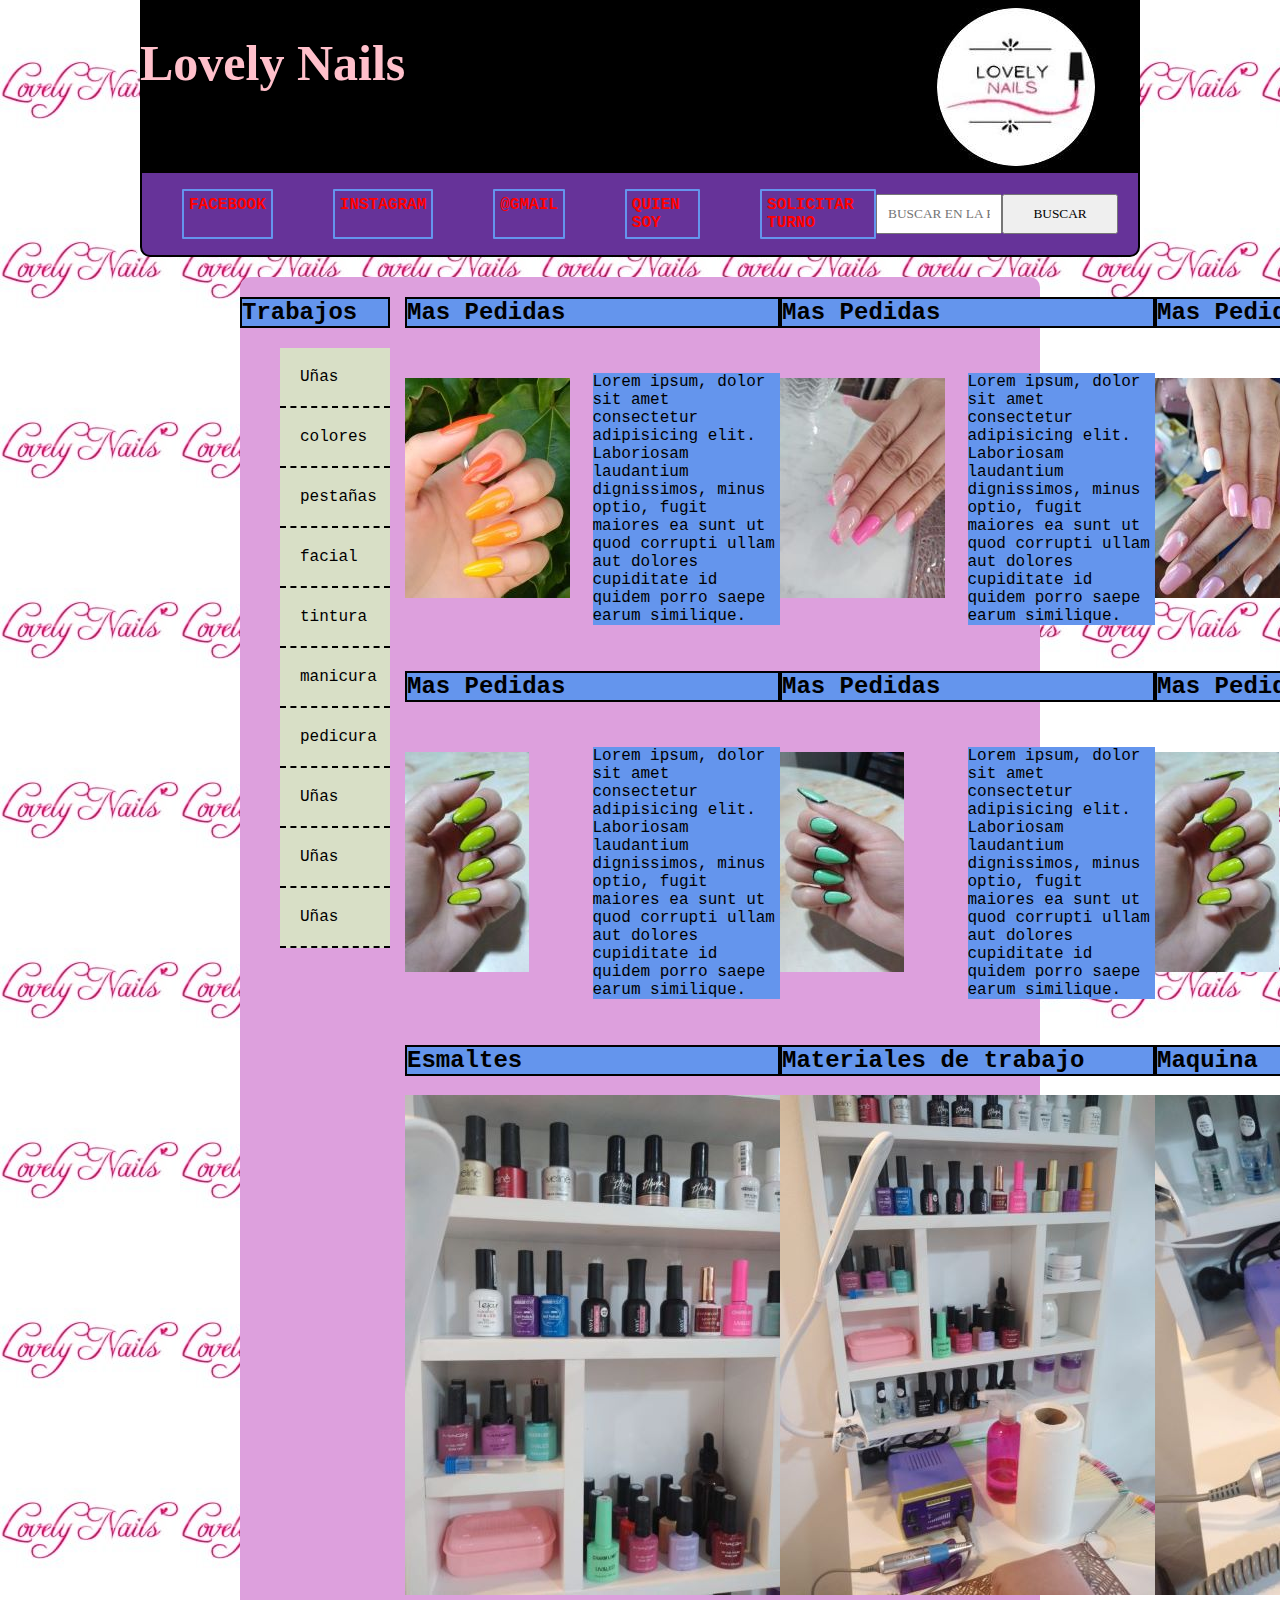
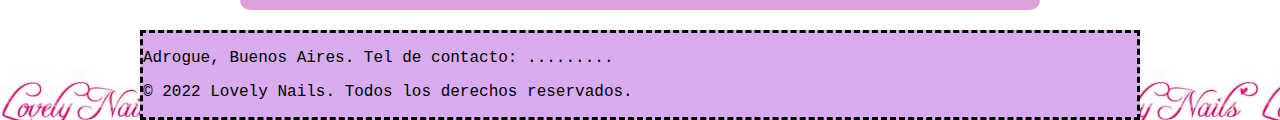
==== index.html @ ed1722a6 "commit init" ====
<!DOCTYPE html>
<html lang="en">
<head>
    <meta charset="UTF-8">
    <meta http-equiv="X-UA-Compatible" content="IE=edge">
    <meta name="viewport" content="width=device-width, initial-scale=1.0">
    <title>Lovely Nails</title>
    <link rel="stylesheet" href="estilos.css">
</head>
<body>

    <div class="cabecera">
        <h1>Lovely Nails</h1>
        <img src="imagenes.jpg/logo.jpg" alt="Logo de la marca">
    </div>

    <div class="contenido">
        <div class="navegacion">
            <ul class="lista">
                <li>
                    <a href="http://www.facebook.com.ar" target="_blank" rel="noopener noreferrer">FACEBOOK</a>
                </li>
                <li>
                    <a href="http://www.instagram.com/nailslovely.ok" target="_blank" rel="noopener noreferrer">INSTAGRAM</a>
                </li>
                <li>
                    <a href="http://www.gmail.com" target="_blank" rel="noopener noreferrer">@GMAIL</a>
                </li>
                <li>
                    <a href="./nosotros.html" target="_blank" rel="noopener noreferrer">QUIEN SOY</a>
                </li>
                <li>
                    <a href="./turnos.html" target="_blank" rel="noopener noreferrer">SOLICITAR TURNO</a>
                </li>
                
                
                
            </ul>
            <form action="Buscar.js">
                <input type="text" placeholder="BUSCAR EN LA PAGINA">
                <input type="submit" value="BUSCAR">
            </form>
        </div>
    </div>
    

    <div class="seccion-trabajos">
        <div class="trabajos">
            <h2>Trabajos</h2>
            <ul class="trabajos">
                <li>Uñas</li>
                <li>colores</li>
                <li>pestañas</li>
                <li>facial</li>
                <li>tintura</li>
                <li>manicura</li>
                <li>pedicura</li>
                <li>Uñas</li>
                <li>Uñas</li>
                <li>Uñas</li>
            </ul>
        </div>
        <div class="mas-pedidos">

            <div class="esmalte-color">
                <h2>Mas Pedidas</h2>
                <img src="imagenes.jpg/uñas-naranja2.jpg" alt="uñas color naranja">
                <p>Lorem ipsum, dolor sit amet consectetur adipisicing elit. Laboriosam laudantium dignissimos, minus optio, fugit maiores ea sunt ut quod corrupti ullam aut dolores cupiditate id quidem porro saepe earum similique.</p>
            </div>

            <div class="esmalte-color">
                <h2>Mas Pedidas</h2>
                <img src="imagenes.jpg/uñas-rosa-tonos2-2.jpg" alt="uñas varios tonos de rosa">
                <p>Lorem ipsum, dolor sit amet consectetur adipisicing elit. Laboriosam laudantium dignissimos, minus optio, fugit maiores ea sunt ut quod corrupti ullam aut dolores cupiditate id quidem porro saepe earum similique.</p>
            </div>

            <div class="esmalte-color">
                <h2>Mas Pedidas</h2>
                <img src="imagenes.jpg/uñas-rosas2.jpg" alt="uñas color rosa">
                <p>Lorem ipsum, dolor sit amet consectetur adipisicing elit. Laboriosam laudantium dignissimos, minus optio, fugit maiores ea sunt ut quod corrupti ullam aut dolores cupiditate id quidem porro saepe earum similique.</p>
            </div>

            <div class="esmalte-color">
                <h2>Mas Pedidas</h2>
                <img src="imagenes.jpg/uñas-verde-oliva3-2.jpg" alt="uñas color verde oliva">
                <p>Lorem ipsum, dolor sit amet consectetur adipisicing elit. Laboriosam laudantium dignissimos, minus optio, fugit maiores ea sunt ut quod corrupti ullam aut dolores cupiditate id quidem porro saepe earum similique.</p>
            </div> 

            <div class="esmalte-color">
                <h2>Mas Pedidas</h2>
                <img src="imagenes.jpg/uñas-verde2-2.jpg" alt="uñas color verde">
                <p>Lorem ipsum, dolor sit amet consectetur adipisicing elit. Laboriosam laudantium dignissimos, minus optio, fugit maiores ea sunt ut quod corrupti ullam aut dolores cupiditate id quidem porro saepe earum similique.</p>
            </div> 

            <div class="esmalte-color">
                <h2>Mas Pedidas</h2>
                <img src="imagenes.jpg/uñas-verde-oliva3-2.jpg" alt="uñas color verde oliva">
                <p>Lorem ipsum, dolor sit amet consectetur adipisicing elit. Laboriosam laudantium dignissimos, minus optio, fugit maiores ea sunt ut quod corrupti ullam aut dolores cupiditate id quidem porro saepe earum similique.</p>
            </div> 

            <div class="materiales-trabajo">
                <h2>Esmaltes</h2>
                <img src="./imagenes.jpg/herramientas-3.jpg" alt="">
            </div>

            <div class="materiales-trabajo">
                <h2>Materiales de trabajo</h2>
                <img src="./imagenes.jpg/herramientas-2.jpg" alt="">
            </div>

            <div class="materiales-trabajo">
                <h2>Maquina</h2>
                <img src="./imagenes.jpg/Herramientas-1.jpg" alt="">
            </div>
        
        </div>
        </div>

        <div class="newsleters">
            <div class="contacto">
                <p>Adrogue, Buenos Aires. Tel de contacto: .........</p>
                <p>&copy; 2022 Lovely Nails. Todos los derechos reservados.</p>
            </div>
        </div>    
           
            
                   
     
    </div>

</body>
</html>
---- estilos.css ----
body{
    background-color: plum;
    background-image: url(imagenes.jpg/marca-de-agua.jpg);
    font-family: 'Courier New', Courier, monospace;
    max-width: 2000px;
    margin-left: auto;
    margin-right: auto;
}


/* ----------------------------------------------------------------------------------------- */
                                        /* CABECERA */
/* ----------------------------------------------------------------------------------------- */


.cabecera,
.contenido{
    max-width: 1700px;
    margin-left: auto;
    margin-right: auto;
}

.cabecera{
    background-color: black;
    display: flex;
    justify-content: space-between;
}

.cabecera h1{
    background-color: black;
    color: pink;
    font-family: cursive;
    font-size: 50px;
}


.contenido{
    border-radius: 8px 8px 5px 5px;
    color: rgb(185, 19, 19);
}

/* ---------------------------------------------------------------------------------------- */
                                   /* NAVEGACION */
/* -----------------------------------------------------------------------------------------*/

.navegacion{
    background-color: rebeccapurple;
    display: flex;
    justify-content: space-between;
    border: 2px solid black;
    border-radius: 0px 0px 10px 10px;
}

.lista{
    list-style-type: none;
    display: flex;
    gap: 60px;
}

.lista li{
   padding: 5px;
   border: 2px solid cornflowerblue;
   border-radius: 1px;
}

.lista li a{
    color: red;
    text-decoration: none;
    font-weight: bold;
}

.navegacion form{
    display: flex;
    align-items: center;
    margin-right: 20px;
}


/* -------------------------------------------------------------- 
                        Seccion Trabajos                         
    --------------------------------------------------------------*/

.seccion-trabajos{
    background-color: plum;
    margin: 20px 100px;
    display: grid;
    grid-template-columns: 150px 1fr;
    column-gap: 15px;
    border-radius: 10px;

}

.seccion-trabajos h2{
    background-color: cornflowerblue;
    border: 2px solid black;
}

.mas-pedidos{
    display: grid;
    grid-template-columns: repeat(3, 1fr);
    row-gap: 10px;
    margin-bottom: 10px;
}

.trabajos li{
    background-color: rgb(216, 223, 198);
    list-style-type: none;
    border-bottom: 2px dashed;
    padding: 20px;
}

.esmalte-color{
    display: grid;
    grid-template-columns: repeat(2, 1fr);
    max-width: 400px;
    row-gap: 30px;
}

.esmalte-color p{
    background-color: cornflowerblue;
    margin-top: -5px;
}

.esmalte-color h2{
    grid-column: 1/3;
}

.atencion-al-cliente{
    background-color: blue;
}


/* ---------------------------------------------------------------------------------------------------------------
                                      Newsleters
    --------------------------------------------------------------------------------------------------------------- */

.newsleters{
    background-color: rgb(217, 172, 240);
    color: black;
    display: flex;
    justify-content: space-between;
    align-items: center;
    max-width: 1200px;
    margin: auto;
    border: dashed black;
}

/* --------------------------------------------------------------------------------------------------
                                FORMULARIO TURNOS HTML
   ------------------------------------------------------------------------------------------------ */
.turnos{
    background-color: rgb(235, 214, 255);
    max-width: 500px;
    margin-left: auto;
    margin-right: auto;
    border: 2px solid black;
    
}

.turnos h1{
    border: none;
    display: flex;
    padding: 10px;
}

.turnos p{
    padding: 10px;
}
                
label{
    display: flex;
    text-align: center;
    margin: auto;
    gap: 50px;
    padding: 10px;
    margin-top: 20px;
}

.horario label{
    max-width: 500px;
    margin: auto;
    padding: 10px;
    border: none;
}

.horario h3{
    padding: 10px;
}


input{
    display: flex;
    width: 100%;
    padding: 10px;
    font-family: Georgia, 'Times New Roman', Times, serif;
}

/* ----------------------------------------------------------------------------------------------------------
                                    NOSOTROS HTML
    ------------------------------------------------------------------------------------------------------ */


body{
    max-width: 1000px;
    margin: auto;
 }

 .quiensoy{
      padding: 10px;
 }
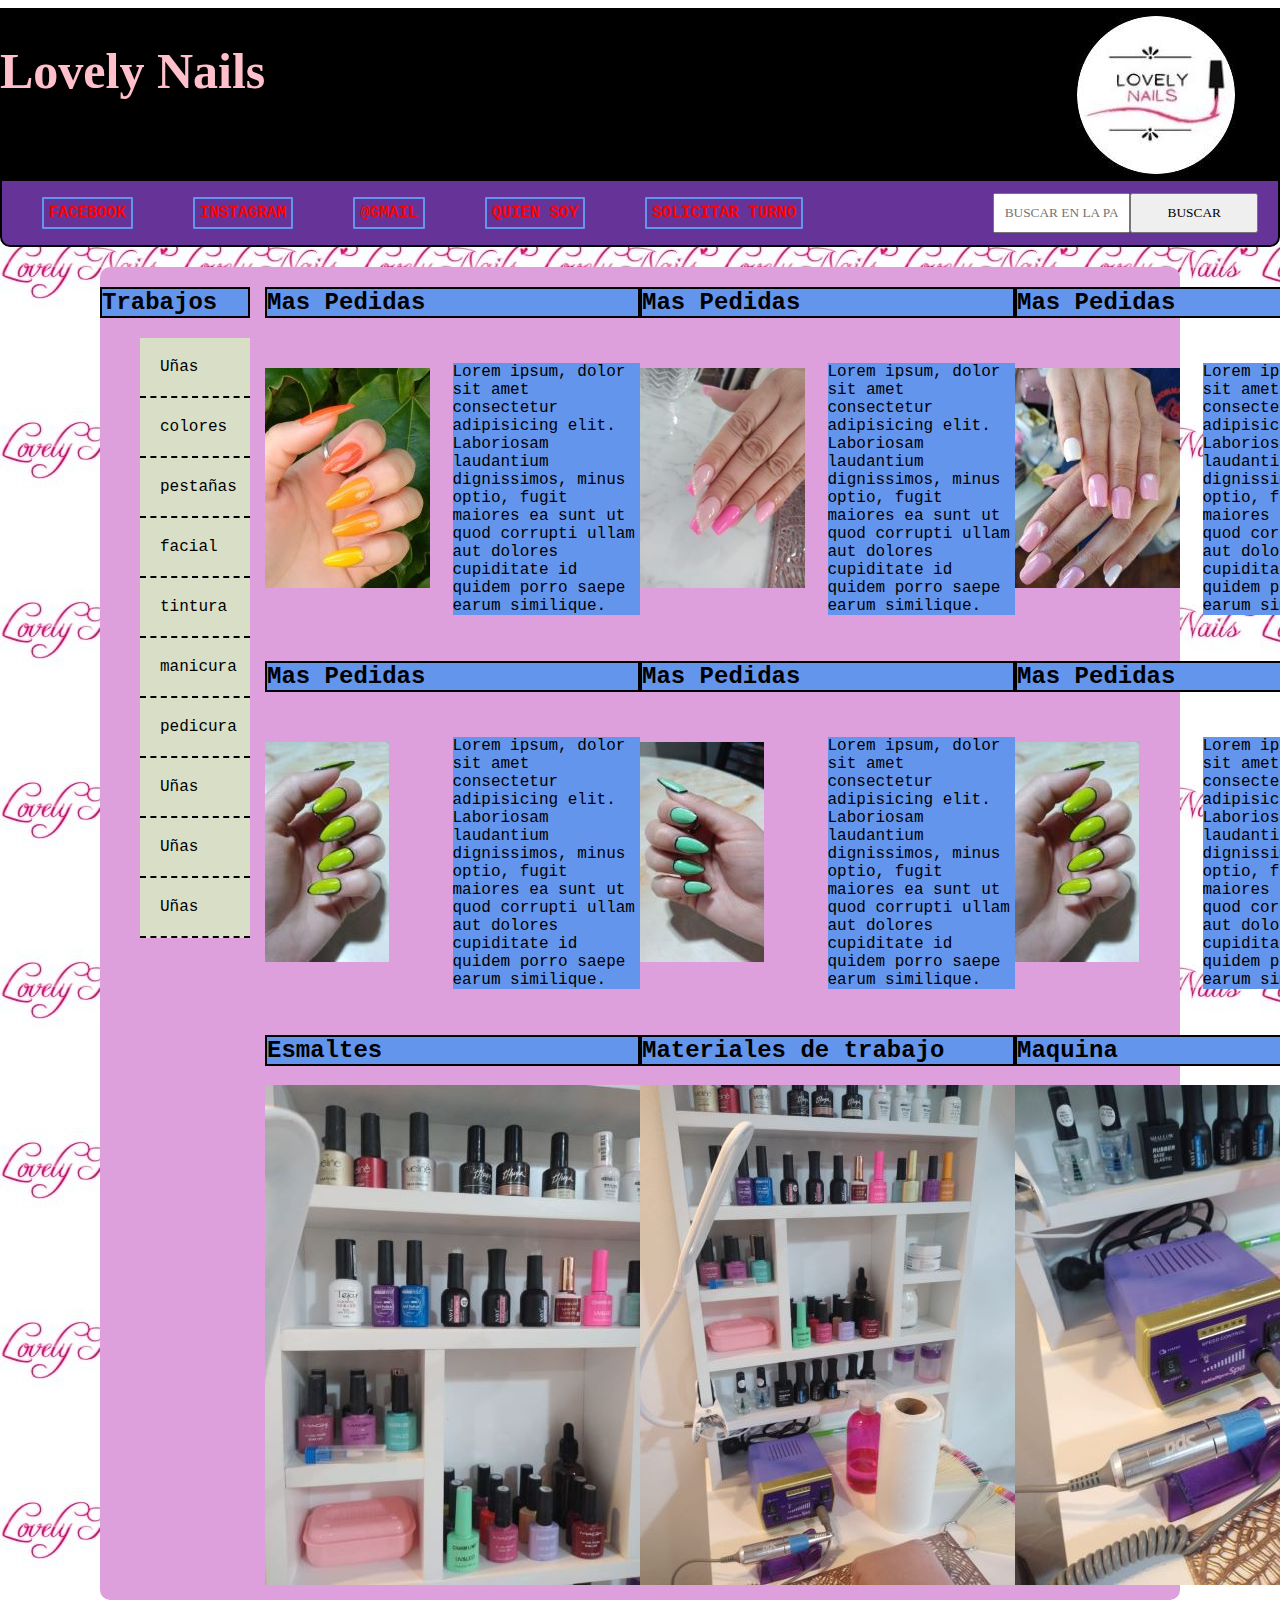
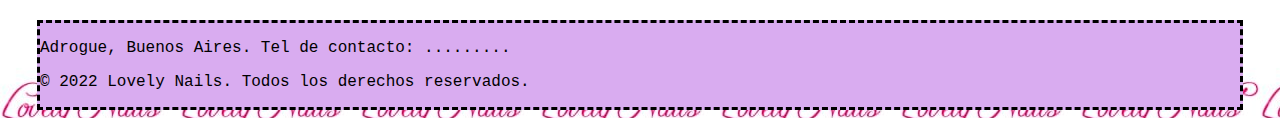
==== commit 46538e09: "gfhfdhggfdgfd" ====
--- a/index.html
+++ b/index.html
@@ -8,124 +8,127 @@
     <link rel="stylesheet" href="estilos.css">
 </head>
 <body>
+  
 
-    <div class="cabecera">
-        <h1>Lovely Nails</h1>
-        <img src="imagenes.jpg/logo.jpg" alt="Logo de la marca">
-    </div>
+  <div class="todo">
+        <div class="cabecera">
+            <h1>Lovely Nails</h1>
+            <img src="imagenes.jpg/logo.jpg" alt="Logo de la marca">
+        </div>
 
-    <div class="contenido">
-        <div class="navegacion">
-            <ul class="lista">
-                <li>
-                    <a href="http://www.facebook.com.ar" target="_blank" rel="noopener noreferrer">FACEBOOK</a>
-                </li>
-                <li>
-                    <a href="http://www.instagram.com/nailslovely.ok" target="_blank" rel="noopener noreferrer">INSTAGRAM</a>
-                </li>
-                <li>
-                    <a href="http://www.gmail.com" target="_blank" rel="noopener noreferrer">@GMAIL</a>
-                </li>
-                <li>
-                    <a href="./nosotros.html" target="_blank" rel="noopener noreferrer">QUIEN SOY</a>
-                </li>
-                <li>
-                    <a href="./turnos.html" target="_blank" rel="noopener noreferrer">SOLICITAR TURNO</a>
-                </li>
-                
-                
-                
-            </ul>
-            <form action="Buscar.js">
-                <input type="text" placeholder="BUSCAR EN LA PAGINA">
-                <input type="submit" value="BUSCAR">
-            </form>
+        <div class="contenido">
+            <div class="navegacion">
+                <ul class="lista">
+                    <li>
+                        <a href="http://www.facebook.com.ar" target="_blank" rel="noopener noreferrer">FACEBOOK</a>
+                    </li>
+                    <li>
+                        <a href="http://www.instagram.com/nailslovely.ok" target="_blank" rel="noopener noreferrer">INSTAGRAM</a>
+                    </li>
+                    <li>
+                        <a href="http://www.gmail.com" target="_blank" rel="noopener noreferrer">@GMAIL</a>
+                    </li>
+                    <li>
+                        <a href="./nosotros.html" target="_blank" rel="noopener noreferrer">QUIEN SOY</a>
+                    </li>
+                    <li>
+                        <a href="./turnos.html" target="_blank" rel="noopener noreferrer">SOLICITAR TURNO</a>
+                    </li>
+                    
+                    
+                    
+                </ul>
+                <form action="Buscar.js">
+                    <input type="text" placeholder="BUSCAR EN LA PAGINA">
+                    <input type="submit" value="BUSCAR">
+                </form>
+            </div>
         </div>
-    </div>
-    
+        
 
-    <div class="seccion-trabajos">
-        <div class="trabajos">
-            <h2>Trabajos</h2>
-            <ul class="trabajos">
-                <li>Uñas</li>
-                <li>colores</li>
-                <li>pestañas</li>
-                <li>facial</li>
-                <li>tintura</li>
-                <li>manicura</li>
-                <li>pedicura</li>
-                <li>Uñas</li>
-                <li>Uñas</li>
-                <li>Uñas</li>
-            </ul>
-        </div>
-        <div class="mas-pedidos">
+        <div class="seccion-trabajos">
+            <div class="trabajos">
+                <h2>Trabajos</h2>
+                <ul class="trabajos">
+                    <li>Uñas</li>
+                    <li>colores</li>
+                    <li>pestañas</li>
+                    <li>facial</li>
+                    <li>tintura</li>
+                    <li>manicura</li>
+                    <li>pedicura</li>
+                    <li>Uñas</li>
+                    <li>Uñas</li>
+                    <li>Uñas</li>
+                </ul>
+            </div>
+            <div class="mas-pedidos">
 
-            <div class="esmalte-color">
-                <h2>Mas Pedidas</h2>
-                <img src="imagenes.jpg/uñas-naranja2.jpg" alt="uñas color naranja">
-                <p>Lorem ipsum, dolor sit amet consectetur adipisicing elit. Laboriosam laudantium dignissimos, minus optio, fugit maiores ea sunt ut quod corrupti ullam aut dolores cupiditate id quidem porro saepe earum similique.</p>
+                <div class="esmalte-color">
+                    <h2>Mas Pedidas</h2>
+                    <img src="imagenes.jpg/uñas-naranja2.jpg" alt="uñas color naranja">
+                    <p>Lorem ipsum, dolor sit amet consectetur adipisicing elit. Laboriosam laudantium dignissimos, minus optio, fugit maiores ea sunt ut quod corrupti ullam aut dolores cupiditate id quidem porro saepe earum similique.</p>
+                </div>
+
+                <div class="esmalte-color">
+                    <h2>Mas Pedidas</h2>
+                    <img src="imagenes.jpg/uñas-rosa-tonos2-2.jpg" alt="uñas varios tonos de rosa">
+                    <p>Lorem ipsum, dolor sit amet consectetur adipisicing elit. Laboriosam laudantium dignissimos, minus optio, fugit maiores ea sunt ut quod corrupti ullam aut dolores cupiditate id quidem porro saepe earum similique.</p>
+                </div>
+
+                <div class="esmalte-color">
+                    <h2>Mas Pedidas</h2>
+                    <img src="imagenes.jpg/uñas-rosas2.jpg" alt="uñas color rosa">
+                    <p>Lorem ipsum, dolor sit amet consectetur adipisicing elit. Laboriosam laudantium dignissimos, minus optio, fugit maiores ea sunt ut quod corrupti ullam aut dolores cupiditate id quidem porro saepe earum similique.</p>
+                </div>
+
+                <div class="esmalte-color">
+                    <h2>Mas Pedidas</h2>
+                    <img src="imagenes.jpg/uñas-verde-oliva3-2.jpg" alt="uñas color verde oliva">
+                    <p>Lorem ipsum, dolor sit amet consectetur adipisicing elit. Laboriosam laudantium dignissimos, minus optio, fugit maiores ea sunt ut quod corrupti ullam aut dolores cupiditate id quidem porro saepe earum similique.</p>
+                </div> 
+
+                <div class="esmalte-color">
+                    <h2>Mas Pedidas</h2>
+                    <img src="imagenes.jpg/uñas-verde2-2.jpg" alt="uñas color verde">
+                    <p>Lorem ipsum, dolor sit amet consectetur adipisicing elit. Laboriosam laudantium dignissimos, minus optio, fugit maiores ea sunt ut quod corrupti ullam aut dolores cupiditate id quidem porro saepe earum similique.</p>
+                </div> 
+
+                <div class="esmalte-color">
+                    <h2>Mas Pedidas</h2>
+                    <img src="imagenes.jpg/uñas-verde-oliva3-2.jpg" alt="uñas color verde oliva">
+                    <p>Lorem ipsum, dolor sit amet consectetur adipisicing elit. Laboriosam laudantium dignissimos, minus optio, fugit maiores ea sunt ut quod corrupti ullam aut dolores cupiditate id quidem porro saepe earum similique.</p>
+                </div> 
+
+                <div class="materiales-trabajo">
+                    <h2>Esmaltes</h2>
+                    <img src="./imagenes.jpg/herramientas-3.jpg" alt="">
+                </div>
+
+                <div class="materiales-trabajo">
+                    <h2>Materiales de trabajo</h2>
+                    <img src="./imagenes.jpg/herramientas-2.jpg" alt="">
+                </div>
+
+                <div class="materiales-trabajo">
+                    <h2>Maquina</h2>
+                    <img src="./imagenes.jpg/Herramientas-1.jpg" alt="">
+                </div>
+            
+            </div>
             </div>
 
-            <div class="esmalte-color">
-                <h2>Mas Pedidas</h2>
-                <img src="imagenes.jpg/uñas-rosa-tonos2-2.jpg" alt="uñas varios tonos de rosa">
-                <p>Lorem ipsum, dolor sit amet consectetur adipisicing elit. Laboriosam laudantium dignissimos, minus optio, fugit maiores ea sunt ut quod corrupti ullam aut dolores cupiditate id quidem porro saepe earum similique.</p>
-            </div>
-
-            <div class="esmalte-color">
-                <h2>Mas Pedidas</h2>
-                <img src="imagenes.jpg/uñas-rosas2.jpg" alt="uñas color rosa">
-                <p>Lorem ipsum, dolor sit amet consectetur adipisicing elit. Laboriosam laudantium dignissimos, minus optio, fugit maiores ea sunt ut quod corrupti ullam aut dolores cupiditate id quidem porro saepe earum similique.</p>
-            </div>
-
-            <div class="esmalte-color">
-                <h2>Mas Pedidas</h2>
-                <img src="imagenes.jpg/uñas-verde-oliva3-2.jpg" alt="uñas color verde oliva">
-                <p>Lorem ipsum, dolor sit amet consectetur adipisicing elit. Laboriosam laudantium dignissimos, minus optio, fugit maiores ea sunt ut quod corrupti ullam aut dolores cupiditate id quidem porro saepe earum similique.</p>
-            </div> 
-
-            <div class="esmalte-color">
-                <h2>Mas Pedidas</h2>
-                <img src="imagenes.jpg/uñas-verde2-2.jpg" alt="uñas color verde">
-                <p>Lorem ipsum, dolor sit amet consectetur adipisicing elit. Laboriosam laudantium dignissimos, minus optio, fugit maiores ea sunt ut quod corrupti ullam aut dolores cupiditate id quidem porro saepe earum similique.</p>
-            </div> 
-
-            <div class="esmalte-color">
-                <h2>Mas Pedidas</h2>
-                <img src="imagenes.jpg/uñas-verde-oliva3-2.jpg" alt="uñas color verde oliva">
-                <p>Lorem ipsum, dolor sit amet consectetur adipisicing elit. Laboriosam laudantium dignissimos, minus optio, fugit maiores ea sunt ut quod corrupti ullam aut dolores cupiditate id quidem porro saepe earum similique.</p>
-            </div> 
-
-            <div class="materiales-trabajo">
-                <h2>Esmaltes</h2>
-                <img src="./imagenes.jpg/herramientas-3.jpg" alt="">
-            </div>
-
-            <div class="materiales-trabajo">
-                <h2>Materiales de trabajo</h2>
-                <img src="./imagenes.jpg/herramientas-2.jpg" alt="">
-            </div>
-
-            <div class="materiales-trabajo">
-                <h2>Maquina</h2>
-                <img src="./imagenes.jpg/Herramientas-1.jpg" alt="">
-            </div>
+            <div class="newsleters">
+                <div class="contacto">
+                    <p>Adrogue, Buenos Aires. Tel de contacto: .........</p>
+                    <p>&copy; 2022 Lovely Nails. Todos los derechos reservados.</p>
+                </div>
+            </div>    
+            
+                
+                    
         
         </div>
-        </div>
-
-        <div class="newsleters">
-            <div class="contacto">
-                <p>Adrogue, Buenos Aires. Tel de contacto: .........</p>
-                <p>&copy; 2022 Lovely Nails. Todos los derechos reservados.</p>
-            </div>
-        </div>    
-           
-            
-                   
-     
     </div>
 
 </body>
--- a/estilos.css
+++ b/estilos.css
@@ -180,7 +180,7 @@
     max-width: 500px;
     margin: auto;
     padding: 10px;
-    border: none;
+    border: 1px solid black
 }
 
 .horario h3{
@@ -199,16 +199,84 @@
                                     NOSOTROS HTML
     ------------------------------------------------------------------------------------------------------ */
 
-
-body{
+.quiensoy{
+    background-color :rgb(221, 201, 240);
     max-width: 1000px;
     margin: auto;
- }
-
- .quiensoy{
-      padding: 10px;
- }
-
-  
-
-
+    padding: 10px;
+ }
+
+ .quiensoy h1{
+    display: flex;
+    justify-content: center;
+    color: blue;
+    transition: 5s;
+ }
+
+ .quiensoy h1:hover{
+    filter: grayscale(75%);
+    transition: filter 5s;
+ }
+
+ .imagennosotros1{
+    display: block;
+    margin-left: 100px;
+    transition: transform 5s;
+}
+
+ .imagennosotros1:hover{
+    filter: hue-rotate(100deg);
+    transition: filter 10s;
+    transform: rotate(180deg);
+    transition: transform 5s;
+    }
+
+ 
+
+ .parrafonosotros p{
+    font-size: 20px;
+    transition: 5s;
+ }
+
+ .parrafonosotros p:hover{
+    transform: translate(150px);
+    transition: 5s;
+ }
+
+ .quiensoy a{
+    display: flex;
+    justify-content: center;
+    font-size: 30px;
+    transition: 2s;
+}
+  .quiensoy a:hover{
+    transform: scale(1.5);
+    transition: 2s;
+  }
+
+  /* ------------------------------------------------------------------------------
+                           MEDIA KERIES
+    ---------------------------------------------------------------------- */
+     @media(max-width: 800px){
+      .cabecera{
+        justify-content: space-evenly;
+      }
+
+      .navegacion{
+        
+      }
+
+      .lista{
+        display: flex;
+        justify-content: space-evenly;
+        margin: auto;
+      }
+     }
+
+
+
+
+
+    
+
+
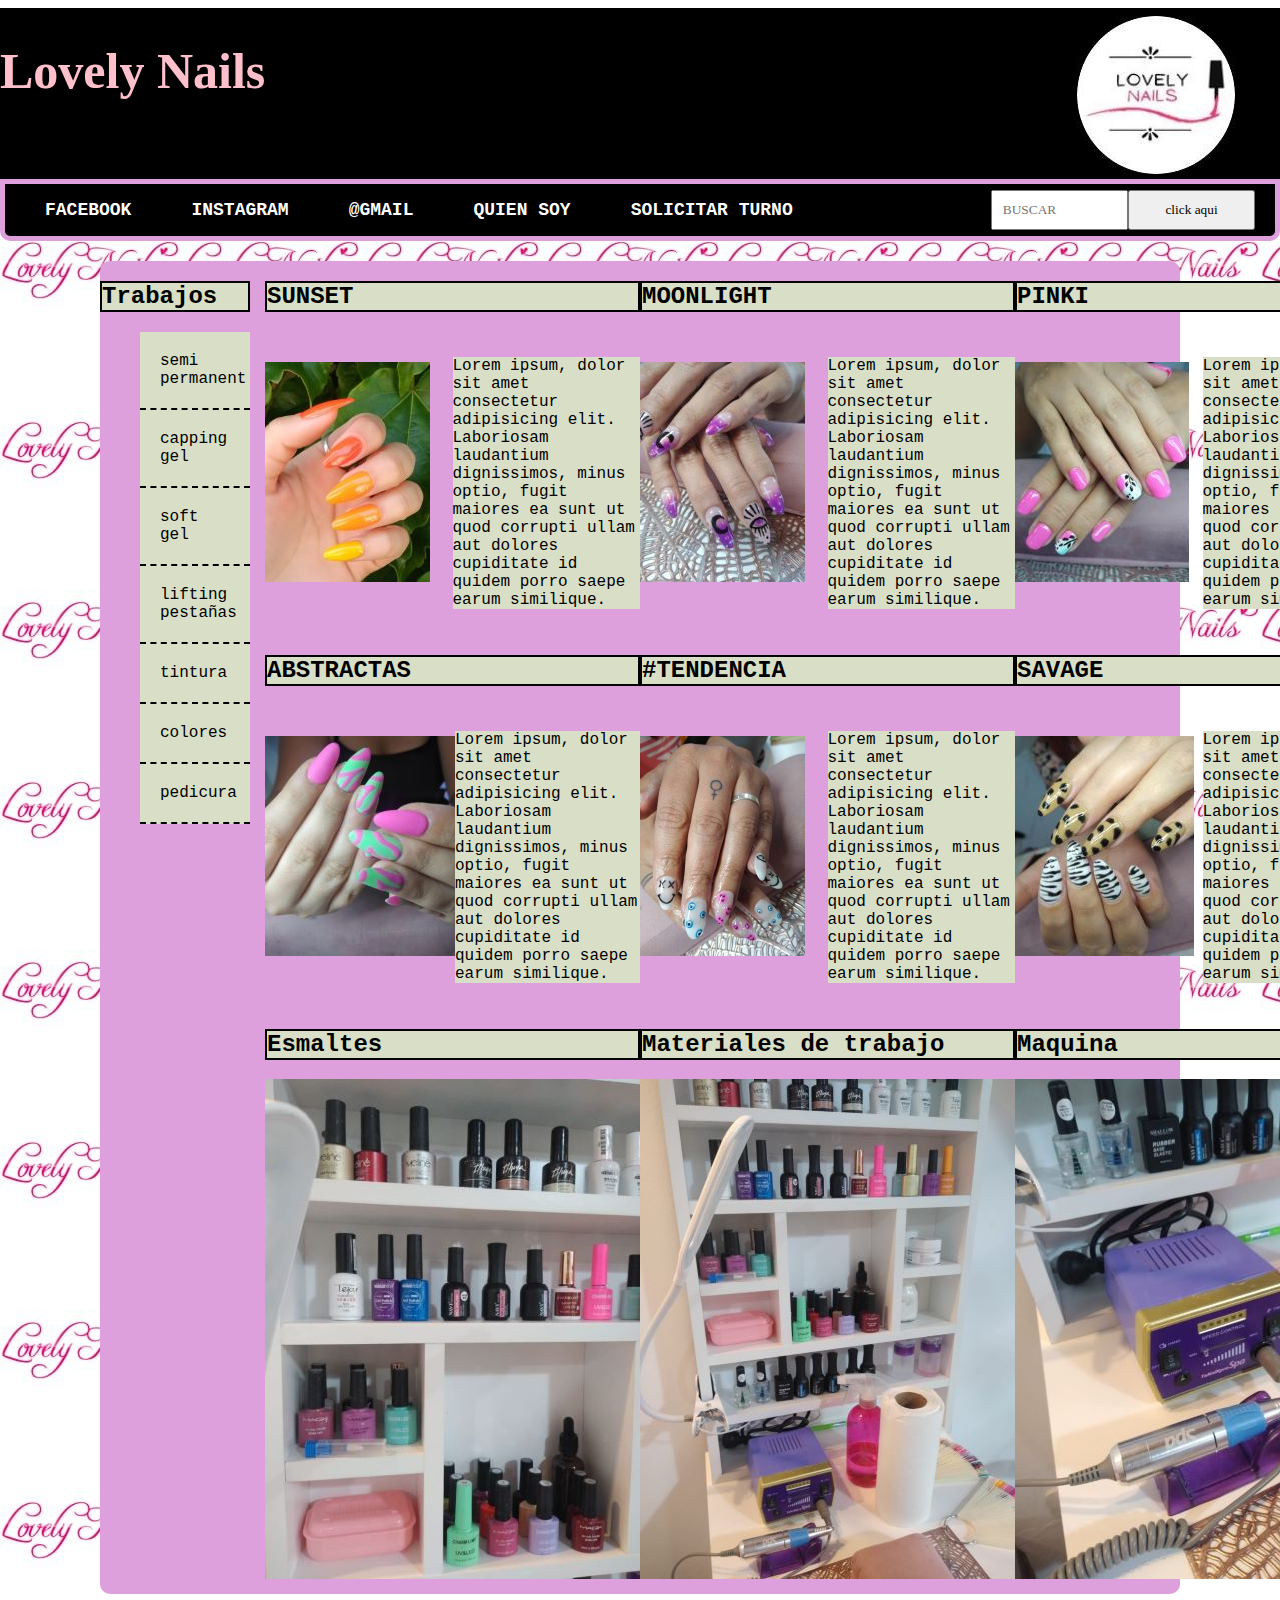
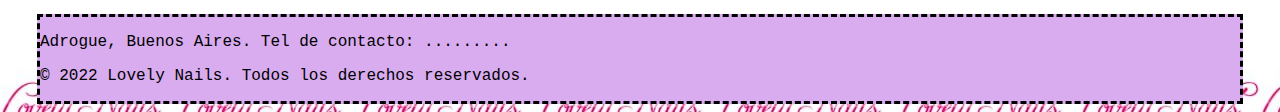
==== commit dc0fc1de: "nuevos nombres y colores" ====
--- a/index.html
+++ b/index.html
@@ -39,8 +39,8 @@
                     
                 </ul>
                 <form action="Buscar.js">
-                    <input type="text" placeholder="BUSCAR EN LA PAGINA">
-                    <input type="submit" value="BUSCAR">
+                    <input type="text" placeholder="BUSCAR">
+                    <input type="submit" value="click aqui">
                 </form>
             </div>
         </div>
@@ -50,53 +50,52 @@
             <div class="trabajos">
                 <h2>Trabajos</h2>
                 <ul class="trabajos">
-                    <li>Uñas</li>
+                    <li>semi permanent</li>
+                    <li>capping gel</li>
+                    <li>soft gel</li>
+                    <li>lifting pestañas</li>
+                    <li>tintura</li>
                     <li>colores</li>
-                    <li>pestañas</li>
-                    <li>facial</li>
-                    <li>tintura</li>
-                    <li>manicura</li>
                     <li>pedicura</li>
-                    <li>Uñas</li>
-                    <li>Uñas</li>
-                    <li>Uñas</li>
-                </ul>
+                </ul>    
+                    
+                
             </div>
             <div class="mas-pedidos">
 
                 <div class="esmalte-color">
-                    <h2>Mas Pedidas</h2>
-                    <img src="imagenes.jpg/uñas-naranja2.jpg" alt="uñas color naranja">
+                    <h2>SUNSET</h2>
+                    <img src="imagenes.jpg/uñas-naranja2.jpg" alt="uñas naranja calido">
                     <p>Lorem ipsum, dolor sit amet consectetur adipisicing elit. Laboriosam laudantium dignissimos, minus optio, fugit maiores ea sunt ut quod corrupti ullam aut dolores cupiditate id quidem porro saepe earum similique.</p>
                 </div>
 
                 <div class="esmalte-color">
-                    <h2>Mas Pedidas</h2>
-                    <img src="imagenes.jpg/uñas-rosa-tonos2-2.jpg" alt="uñas varios tonos de rosa">
+                    <h2>MOONLIGHT</h2>
+                    <img src="imagenes.jpg/violetas-sarpadas.jpeg" alt="uñas violetas sarpadisimas">
                     <p>Lorem ipsum, dolor sit amet consectetur adipisicing elit. Laboriosam laudantium dignissimos, minus optio, fugit maiores ea sunt ut quod corrupti ullam aut dolores cupiditate id quidem porro saepe earum similique.</p>
                 </div>
 
                 <div class="esmalte-color">
-                    <h2>Mas Pedidas</h2>
-                    <img src="imagenes.jpg/uñas-rosas2.jpg" alt="uñas color rosa">
+                    <h2>PINKI</h2>
+                    <img src="imagenes.jpg/sakura-chetas.jpeg" alt="uñas color rosa tranqui">
                     <p>Lorem ipsum, dolor sit amet consectetur adipisicing elit. Laboriosam laudantium dignissimos, minus optio, fugit maiores ea sunt ut quod corrupti ullam aut dolores cupiditate id quidem porro saepe earum similique.</p>
                 </div>
 
                 <div class="esmalte-color">
-                    <h2>Mas Pedidas</h2>
-                    <img src="imagenes.jpg/uñas-verde-oliva3-2.jpg" alt="uñas color verde oliva">
+                    <h2>ABSTRACTAS</h2>
+                    <img src="imagenes.jpg/violetas-verdes.jpeg" alt="uñas color verde-violeta">
                     <p>Lorem ipsum, dolor sit amet consectetur adipisicing elit. Laboriosam laudantium dignissimos, minus optio, fugit maiores ea sunt ut quod corrupti ullam aut dolores cupiditate id quidem porro saepe earum similique.</p>
                 </div> 
 
                 <div class="esmalte-color">
-                    <h2>Mas Pedidas</h2>
-                    <img src="imagenes.jpg/uñas-verde2-2.jpg" alt="uñas color verde">
+                    <h2>#TENDENCIA</h2>
+                    <img src="imagenes.jpg/carita.jpeg" alt="uñas con dibujos">
                     <p>Lorem ipsum, dolor sit amet consectetur adipisicing elit. Laboriosam laudantium dignissimos, minus optio, fugit maiores ea sunt ut quod corrupti ullam aut dolores cupiditate id quidem porro saepe earum similique.</p>
                 </div> 
 
                 <div class="esmalte-color">
-                    <h2>Mas Pedidas</h2>
-                    <img src="imagenes.jpg/uñas-verde-oliva3-2.jpg" alt="uñas color verde oliva">
+                    <h2>SAVAGE</h2>
+                    <img src="imagenes.jpg/savage.jpeg" alt="uñas estilo salvaje">
                     <p>Lorem ipsum, dolor sit amet consectetur adipisicing elit. Laboriosam laudantium dignissimos, minus optio, fugit maiores ea sunt ut quod corrupti ullam aut dolores cupiditate id quidem porro saepe earum similique.</p>
                 </div> 
 
--- a/estilos.css
+++ b/estilos.css
@@ -44,10 +44,10 @@
 /* -----------------------------------------------------------------------------------------*/
 
 .navegacion{
-    background-color: rebeccapurple;
+    background-color: black;
     display: flex;
     justify-content: space-between;
-    border: 2px solid black;
+    border: 5px solid plum;
     border-radius: 0px 0px 10px 10px;
 }
 
@@ -58,13 +58,12 @@
 }
 
 .lista li{
-   padding: 5px;
-   border: 2px solid cornflowerblue;
-   border-radius: 1px;
+  font-size: 18px;
+   
 }
 
 .lista li a{
-    color: red;
+    color: white;
     text-decoration: none;
     font-weight: bold;
 }
@@ -91,7 +90,7 @@
 }
 
 .seccion-trabajos h2{
-    background-color: cornflowerblue;
+    background-color: rgb(216, 223, 198);
     border: 2px solid black;
 }
 
@@ -117,7 +116,7 @@
 }
 
 .esmalte-color p{
-    background-color: cornflowerblue;
+    background-color: rgb(216, 223, 198);
     margin-top: -5px;
 }
 
@@ -177,6 +176,7 @@
 }
 
 .horario label{
+    background-color: aquamarine;
     max-width: 500px;
     margin: auto;
     padding: 10px;
@@ -262,15 +262,24 @@
         justify-content: space-evenly;
       }
 
-      .navegacion{
-        
-      }
 
       .lista{
         display: flex;
         justify-content: space-evenly;
+        margin-left: 0px;
+      }
+
+      .seccion-trabajos{
         margin: auto;
       }
+
+      .trabajos li{
+        margin: auto;
+      }
+
+      .mas-pedidos{
+        grid-template-columns: auto;
+      }
      }
 
 
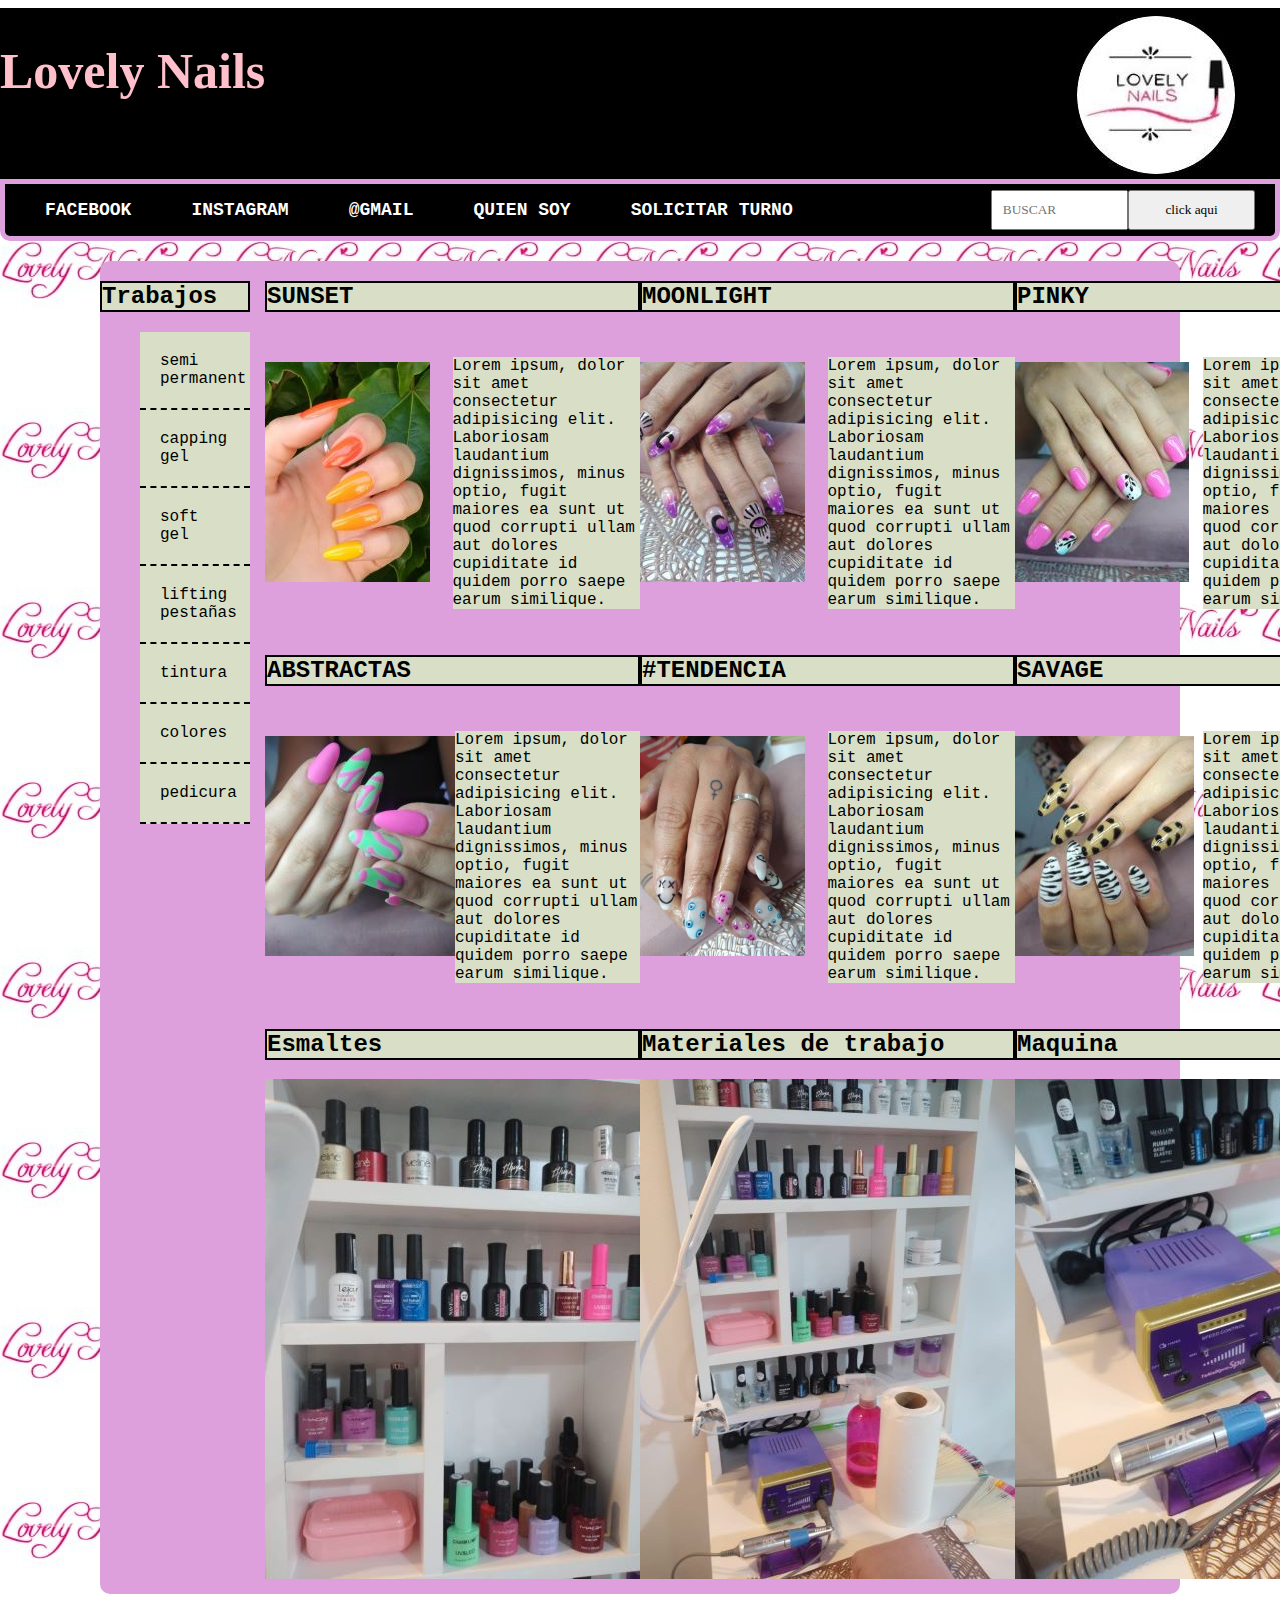
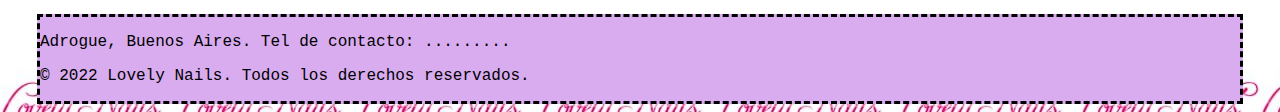
==== commit 66350452: "uno mas" ====
--- a/index.html
+++ b/index.html
@@ -76,7 +76,7 @@
                 </div>
 
                 <div class="esmalte-color">
-                    <h2>PINKI</h2>
+                    <h2>PINKY</h2>
                     <img src="imagenes.jpg/sakura-chetas.jpeg" alt="uñas color rosa tranqui">
                     <p>Lorem ipsum, dolor sit amet consectetur adipisicing elit. Laboriosam laudantium dignissimos, minus optio, fugit maiores ea sunt ut quod corrupti ullam aut dolores cupiditate id quidem porro saepe earum similique.</p>
                 </div>
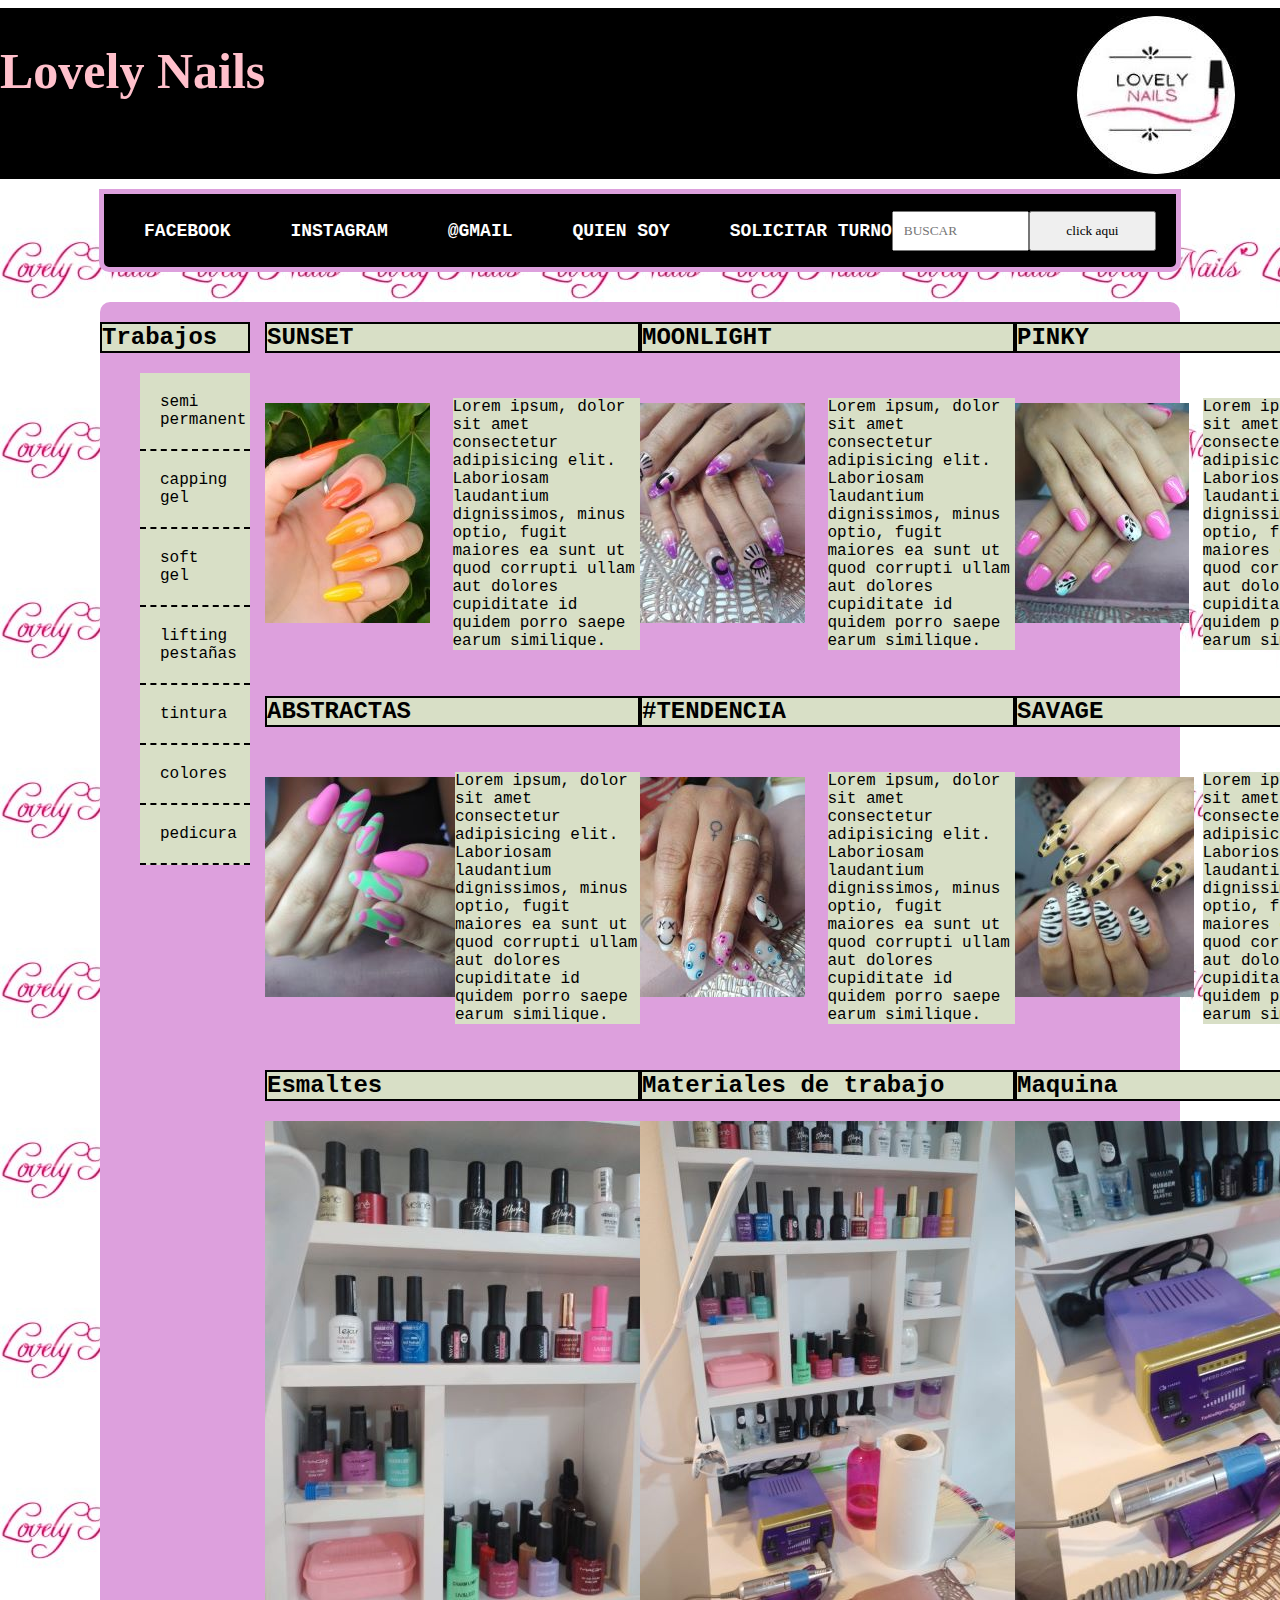
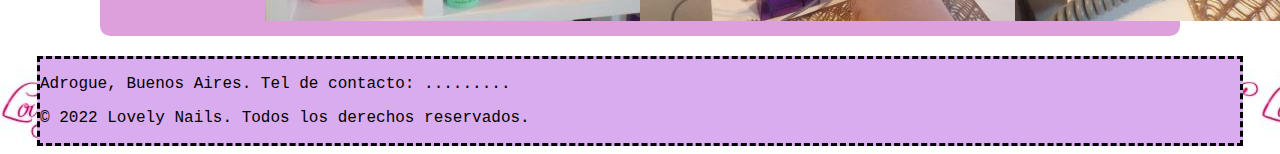
==== commit e607a7ea: "creacion de carro  + estilos" ====
--- a/index.html
+++ b/index.html
@@ -61,7 +61,7 @@
                     
                 
             </div>
-            <div class="mas-pedidos">
+             <div class="mas-pedidos">
 
                 <div class="esmalte-color">
                     <h2>SUNSET</h2>
@@ -114,7 +114,7 @@
                     <img src="./imagenes.jpg/Herramientas-1.jpg" alt="">
                 </div>
             
-            </div>
+             </div>
             </div>
 
             <div class="newsleters">
--- a/estilos.css
+++ b/estilos.css
@@ -253,6 +253,171 @@
     transform: scale(1.5);
     transition: 2s;
   }
+
+
+  /* ---------------------------------------------------------------------------------------------
+                           CARRITO DE COMPRAS
+  ---------------------------------------------------------------------------------------*/
+
+.contenido-grid{
+    background-color: rgb(224, 169, 226);
+    box-sizing: border-box;
+    -webkit-box-sizing: border-box;
+    -moz-box-sizing: border-box;
+    margin: 0;
+    padding: 0;
+   
+}
+
+.contenido-grid,
+.producto-1{
+    max-width: 1700px;
+    margin-right: auto;
+    margin-left: auto;
+    display: grid;
+    grid-template-columns: repeat(3, 1fr);
+    border: 2px solid black;
+    margin-bottom: 10px;
+    row-gap: 10px;
+}
+
+.contenido-grid,
+.producto-1,
+.contenido{
+   display: flex;
+   flex-direction: column;
+   align-items: center;
+   justify-content: center;
+}
+
+.contenido-grid,
+.producto-1,
+.contenido,
+.p{
+    font-size: 100pt;
+}
+
+.contenido-grid,
+.producto-1,
+.contenido,
+.addcar{
+    cursor: pointer;
+    padding: 10px;
+    font-size: 20pt;
+
+}
+
+
+
+
+.contenido-grid,
+.producto-2{
+    max-width: 1700px;
+    margin-right: auto;
+    margin-left: auto;
+    display: grid;
+    grid-template-columns: repeat(3, 1fr);
+    border: 2px solid black;
+    margin-bottom: 10px;
+    row-gap: 10px;
+}
+
+.contenido-grid,
+.producto-2,
+.contenido{
+   display: flex;
+   flex-direction: column;
+   align-items: center;
+   justify-content: center;
+}
+
+.contenido-grid,
+.producto-3{
+    max-width: 1700px;
+    margin-right: auto;
+    margin-left: auto;
+    display: grid;
+    grid-template-columns: repeat(3, 1fr);
+    border: 2px solid black;
+    margin-bottom: 10px;
+    row-gap: 10px;
+}
+
+.contenido-grid,
+.producto-3,
+.contenido{
+   display: flex;
+   flex-direction: column;
+   align-items: center;
+   justify-content: center;
+}
+
+.contenido-grid,
+.producto-4{
+    max-width: 1700px;
+    margin-right: auto;
+    margin-left: auto;
+    display: grid;
+    grid-template-columns: repeat(3, 1fr);
+    border: 2px solid black;
+    margin-bottom: 10px;
+    row-gap: 10px;
+}
+
+.contenido-grid,
+.producto-4,
+.contenido{
+   display: flex;
+   flex-direction: column;
+   align-items: center;
+   justify-content: center;
+}
+
+.contenido-grid,
+.producto-5{
+    max-width: 1700px;
+    margin-right: auto;
+    margin-left: auto;
+    display: grid;
+    grid-template-columns: repeat(3, 1fr);
+    border: 2px solid black;
+    margin-bottom: 10px;
+    row-gap: 10px;
+}
+
+.contenido-grid,
+.producto-5,
+.contenido{
+   display: flex;
+   flex-direction: column;
+   align-items: center;
+   justify-content: center;
+}
+.contenido-grid,
+.producto-6{
+    max-width: 1700px;
+    margin-right: auto;
+    margin-left: auto;
+    display: grid;
+    grid-template-columns: repeat(3, 1fr);
+    border: 2px solid black;
+    margin-bottom: 10px;
+    row-gap: 10px;
+}
+
+
+
+
+
+
+
+
+
+
+
+
+
+
 
   /* ------------------------------------------------------------------------------
                            MEDIA KERIES
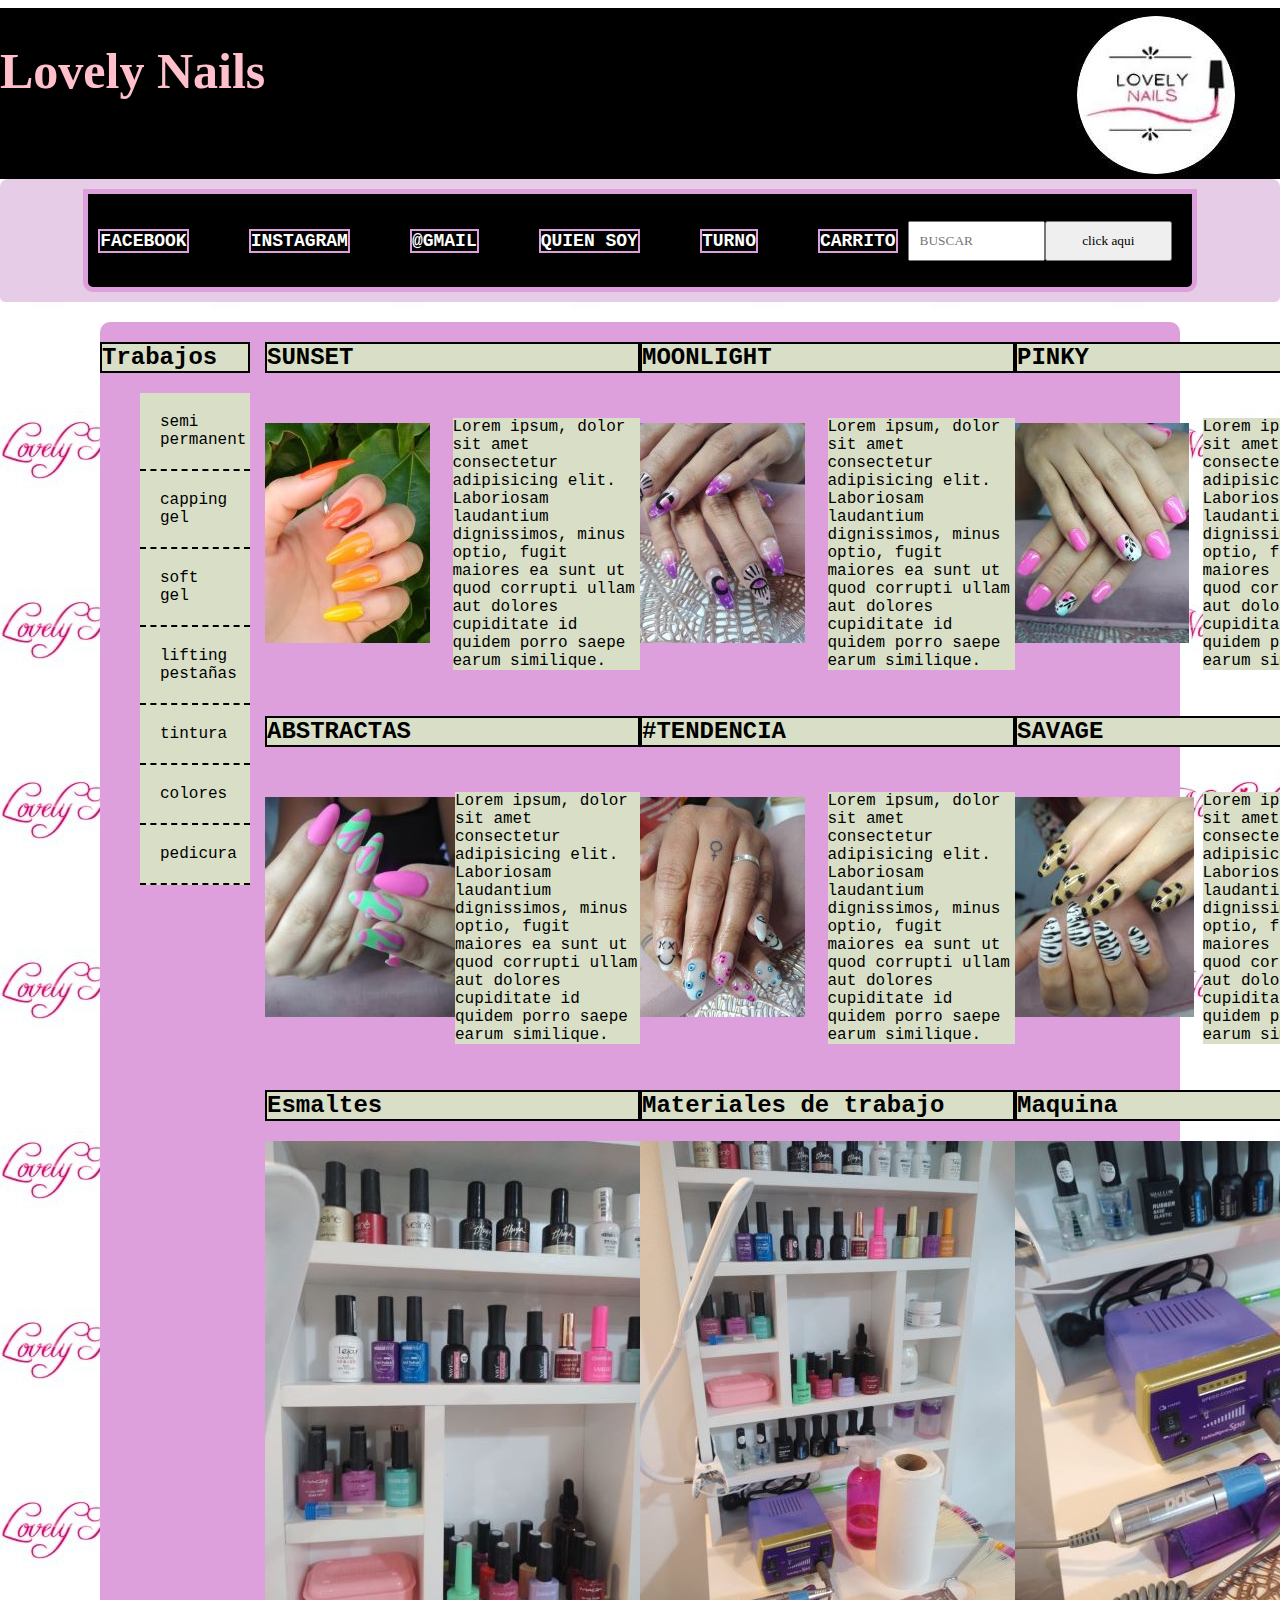
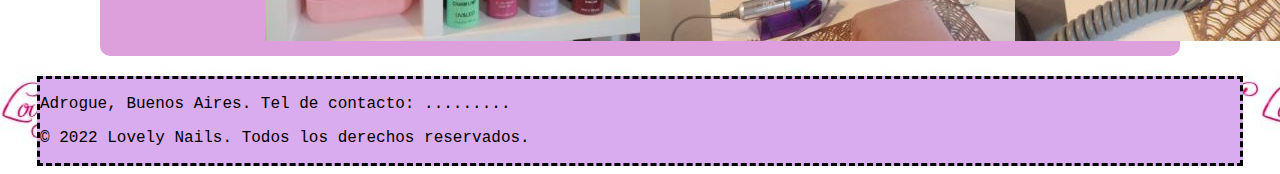
==== commit 13773943: "mas estilos" ====
--- a/index.html
+++ b/index.html
@@ -32,7 +32,10 @@
                         <a href="./nosotros.html" target="_blank" rel="noopener noreferrer">QUIEN SOY</a>
                     </li>
                     <li>
-                        <a href="./turnos.html" target="_blank" rel="noopener noreferrer">SOLICITAR TURNO</a>
+                        <a href="./turnos.html" target="_blank" rel="noopener noreferrer">TURNO</a>
+                    </li>
+                    <li>
+                        <a href="./carro.html" target="_blank" rel="noopener noreferrerer">CARRITO</a>
                     </li>
                     
                     
--- a/estilos.css
+++ b/estilos.css
@@ -15,13 +15,14 @@
 
 .cabecera,
 .contenido{
-    max-width: 1700px;
+    max-width: 1780px;
     margin-left: auto;
     margin-right: auto;
 }
 
 .cabecera{
     background-color: black;
+    max-width: 1800px;
     display: flex;
     justify-content: space-between;
 }
@@ -52,6 +53,8 @@
 }
 
 .lista{
+    
+    padding: 10px;
     list-style-type: none;
     display: flex;
     gap: 60px;
@@ -63,6 +66,8 @@
 }
 
 .lista li a{
+    
+    border: 2px solid plum;
     color: white;
     text-decoration: none;
     font-weight: bold;
@@ -176,7 +181,6 @@
 }
 
 .horario label{
-    background-color: aquamarine;
     max-width: 500px;
     margin: auto;
     padding: 10px;
@@ -259,153 +263,163 @@
                            CARRITO DE COMPRAS
   ---------------------------------------------------------------------------------------*/
 
-.contenido-grid{
-    background-color: rgb(224, 169, 226);
-    box-sizing: border-box;
-    -webkit-box-sizing: border-box;
-    -moz-box-sizing: border-box;
-    margin: 0;
-    padding: 0;
-   
-}
-
-.contenido-grid,
-.producto-1{
-    max-width: 1700px;
-    margin-right: auto;
-    margin-left: auto;
-    display: grid;
-    grid-template-columns: repeat(3, 1fr);
-    border: 2px solid black;
-    margin-bottom: 10px;
-    row-gap: 10px;
-}
-
-.contenido-grid,
-.producto-1,
-.contenido{
-   display: flex;
-   flex-direction: column;
-   align-items: center;
-   justify-content: center;
-}
-
-.contenido-grid,
-.producto-1,
+  .contenidoGrid{
+  background-color: rgb(224, 169, 226);
+  box-sizing: border-box;
+  -webkit-box-sizing: border-box;
+  -moz-box-sizing: border-box;
+  margin: 0;
+  padding: 0;
+ 
+}
+
+.contenidoGrid,
+.productoA{
+  background-color: rgb(165, 42, 136);
+  max-width: 1700px;
+  margin-right: auto;
+  margin-left: auto;
+  display: grid;
+  grid-template-columns: repeat(3, 1fr);
+  border: 2px solid black;
+  margin-bottom: 10px;
+  row-gap: 10px;
+}
+
+.contenidoGrid,
+.productoA,
+.contenido{
+ display: flex;
+ flex-direction: column;
+ align-items: center;
+ justify-content: center;
+}
+
+.contenidoGrid,
+.productoA,
 .contenido,
 .p{
-    font-size: 100pt;
-}
-
-.contenido-grid,
-.producto-1,
+  font-size: 100pt;
+}
+
+.contenidoGrid,
+.productoA,
 .contenido,
 .addcar{
-    cursor: pointer;
-    padding: 10px;
-    font-size: 20pt;
-
-}
-
-
-
-
-.contenido-grid,
-.producto-2{
-    max-width: 1700px;
-    margin-right: auto;
-    margin-left: auto;
-    display: grid;
-    grid-template-columns: repeat(3, 1fr);
-    border: 2px solid black;
-    margin-bottom: 10px;
-    row-gap: 10px;
-}
-
-.contenido-grid,
-.producto-2,
-.contenido{
-   display: flex;
-   flex-direction: column;
-   align-items: center;
-   justify-content: center;
-}
-
-.contenido-grid,
-.producto-3{
-    max-width: 1700px;
-    margin-right: auto;
-    margin-left: auto;
-    display: grid;
-    grid-template-columns: repeat(3, 1fr);
-    border: 2px solid black;
-    margin-bottom: 10px;
-    row-gap: 10px;
-}
-
-.contenido-grid,
-.producto-3,
-.contenido{
-   display: flex;
-   flex-direction: column;
-   align-items: center;
-   justify-content: center;
-}
-
-.contenido-grid,
-.producto-4{
-    max-width: 1700px;
-    margin-right: auto;
-    margin-left: auto;
-    display: grid;
-    grid-template-columns: repeat(3, 1fr);
-    border: 2px solid black;
-    margin-bottom: 10px;
-    row-gap: 10px;
-}
-
-.contenido-grid,
-.producto-4,
-.contenido{
-   display: flex;
-   flex-direction: column;
-   align-items: center;
-   justify-content: center;
-}
-
-.contenido-grid,
-.producto-5{
-    max-width: 1700px;
-    margin-right: auto;
-    margin-left: auto;
-    display: grid;
-    grid-template-columns: repeat(3, 1fr);
-    border: 2px solid black;
-    margin-bottom: 10px;
-    row-gap: 10px;
-}
-
-.contenido-grid,
-.producto-5,
-.contenido{
-   display: flex;
-   flex-direction: column;
-   align-items: center;
-   justify-content: center;
-}
-.contenido-grid,
-.producto-6{
-    max-width: 1700px;
-    margin-right: auto;
-    margin-left: auto;
-    display: grid;
-    grid-template-columns: repeat(3, 1fr);
-    border: 2px solid black;
-    margin-bottom: 10px;
-    row-gap: 10px;
-}
-
-
+  cursor: pointer;
+  padding: 10px;
+  font-size: 20pt;
+
+}
+
+
+
+
+.contenidoGrid,
+.productoB{
+  background-color: blueviolet;
+  max-width: 1700px;
+  margin-right: auto;
+  margin-left: auto;
+  display: grid;
+  grid-template-columns: repeat(3, 1fr);
+  border: 2px solid black;
+  margin-bottom: 10px;
+  row-gap: 10px;
+}
+
+.contenidoGrid,
+.productoB,
+.contenido{
+ display: flex;
+ flex-direction: column;
+ align-items: center;
+ justify-content: center;
+}
+
+.contenidoGrid,
+.productoC{
+  background-color: cornflowerblue;
+  max-width: 1700px;
+  margin-right: auto;
+  margin-left: auto;
+  display: grid;
+  grid-template-columns: repeat(3, 1fr);
+  border: 2px solid black;
+  margin-bottom: 10px;
+  row-gap: 10px;
+}
+
+.contenidoGrid,
+.productoC,
+.contenido{
+ background-color: rgb(231, 204, 232);
+ display: flex;
+ flex-direction: column;
+ align-items: center;
+ justify-content: center;
+}
+
+.contenidoGrid,
+.productoD{
+  max-width: 1700px;
+  margin-right: auto;
+  margin-left: auto;
+  display: grid;
+  grid-template-columns: repeat(3, 1fr);
+  border: 2px solid black;
+  margin-bottom: 10px;
+  row-gap: 10px;
+}
+
+.contenidoGrid,
+.productoD,
+.contenido{
+ display: flex;
+ flex-direction: column;
+ align-items: center;
+ justify-content: center;
+}
+
+.contenidoGrid,
+.productoE{
+  max-width: 1700px;
+  margin-right: auto;
+  margin-left: auto;
+  display: grid;
+  grid-template-columns: repeat(3, 1fr);
+  border: 2px solid black;
+  margin-bottom: 10px;
+  row-gap: 10px;
+}
+
+.contenidoGrid,
+.productoE,
+.contenido{
+ display: flex;
+ flex-direction: column;
+ align-items: center;
+ justify-content: center;
+}
+.contenidoGrid,
+.productoF{
+  max-width: 1700px;
+  margin-right: auto;
+  margin-left: auto;
+  display: grid;
+  grid-template-columns: repeat(3, 1fr);
+  border: 2px solid black;
+  margin-bottom: 10px;
+  row-gap: 10px;
+}
+
+button{
+  background-color: rgb(239, 233, 238);
+  font-size: 20px;
+  border: solid black;
+  border-radius: 2px;
+  padding: 20px;
+}
 
 
 
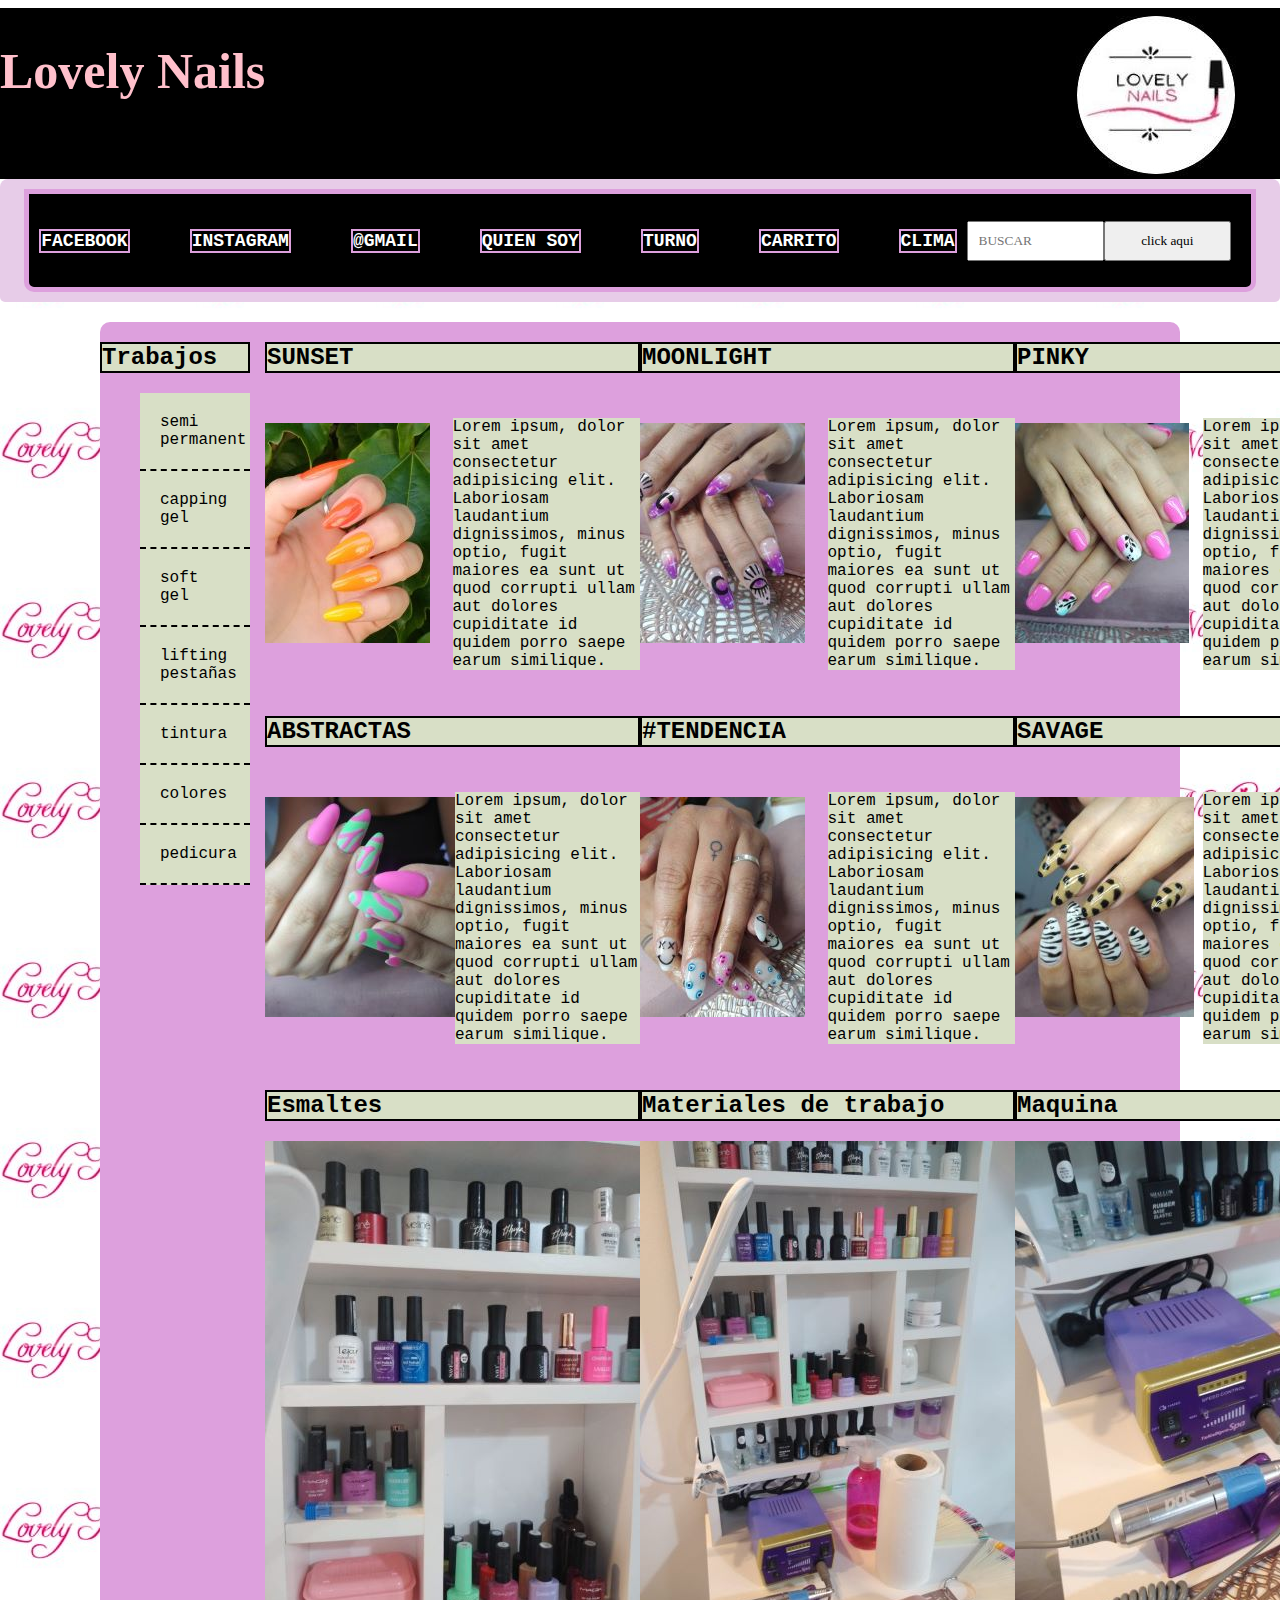
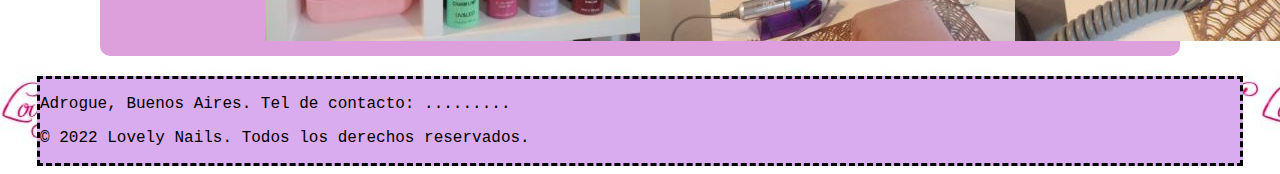
==== commit fb6e394a: "clima en html, css, js con llamada a api ext" ====
--- a/index.html
+++ b/index.html
@@ -36,6 +36,9 @@
                     </li>
                     <li>
                         <a href="./carro.html" target="_blank" rel="noopener noreferrerer">CARRITO</a>
+                    </li>
+                    <li>
+                        <a href="./clima.html" target="_blank" rel="noopener noreferrerer">CLIMA</a>
                     </li>
                     
                     
